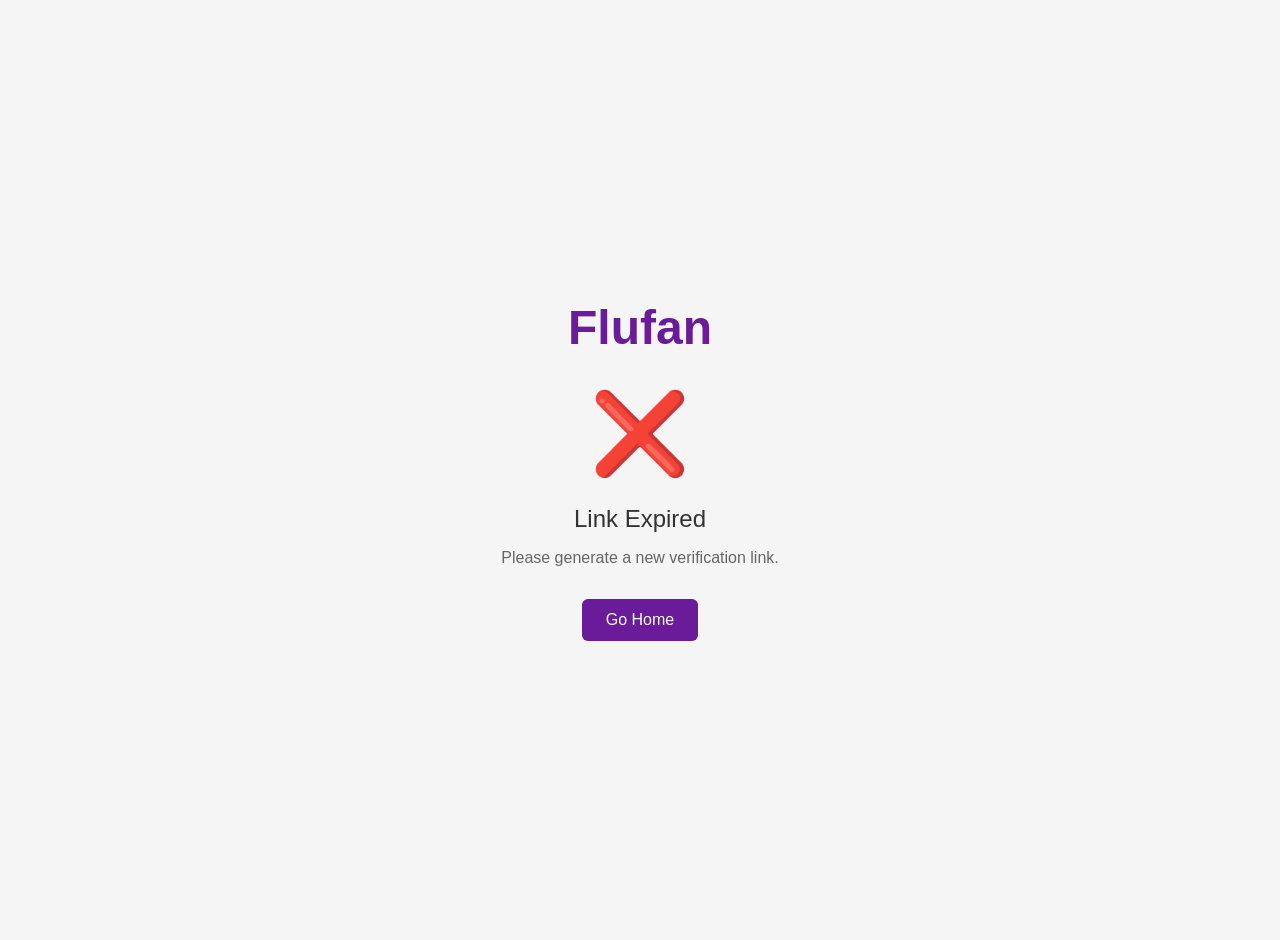
==== src/main/resources/templates/email-verification-expired.html @ 2f41fd38 "Add password resetting system Refactor sending emails and resetting password" ====
<!DOCTYPE html>
<html lang="en">
<head>
    <meta charset="UTF-8">
    <title>Verification Link Expired</title>
    <meta name="viewport" content="width=device-width, initial-scale=1.0">
    <style>
        body {
            font-family: Arial, sans-serif;
            background: #f5f5f5;
            display: flex;
            flex-direction: column;
            align-items: center;
            justify-content: center;
            min-height: 100vh;
            margin: 0;
            text-align: center;
            padding: 20px;
        }
        .logo {
            color: #6a1b9a;
            font-size: clamp(36px, 8vw, 48px);
            font-weight: bold;
            margin-bottom: 2rem;
        }
        .icon {
            font-size: clamp(60px, 15vw, 80px);
            color: red;
            margin-bottom: 1.5rem;
        }
        .message {
            font-size: clamp(20px, 6vw, 24px);
            color: #333;
            margin-bottom: 1rem;
        }
        .submessage {
            font-size: clamp(14px, 4vw, 16px);
            color: #666;
        }
        .home-btn {
            margin-top: 2rem;
            padding: 12px 24px;
            background: #6a1b9a;
            color: #fff;
            text-decoration: none;
            border-radius: 6px;
            font-size: 16px;
        }
        .home-btn:hover {
            background: #4a148c;
        }
    </style>
</head>
<body>
    <div class="logo">Flufan</div>
    <div class="icon">❌</div>
    <div class="message">Link Expired</div>
    <div class="submessage">Please generate a new verification link.</div>
    <a href="/" class="home-btn">Go Home</a>
</body>
</html>
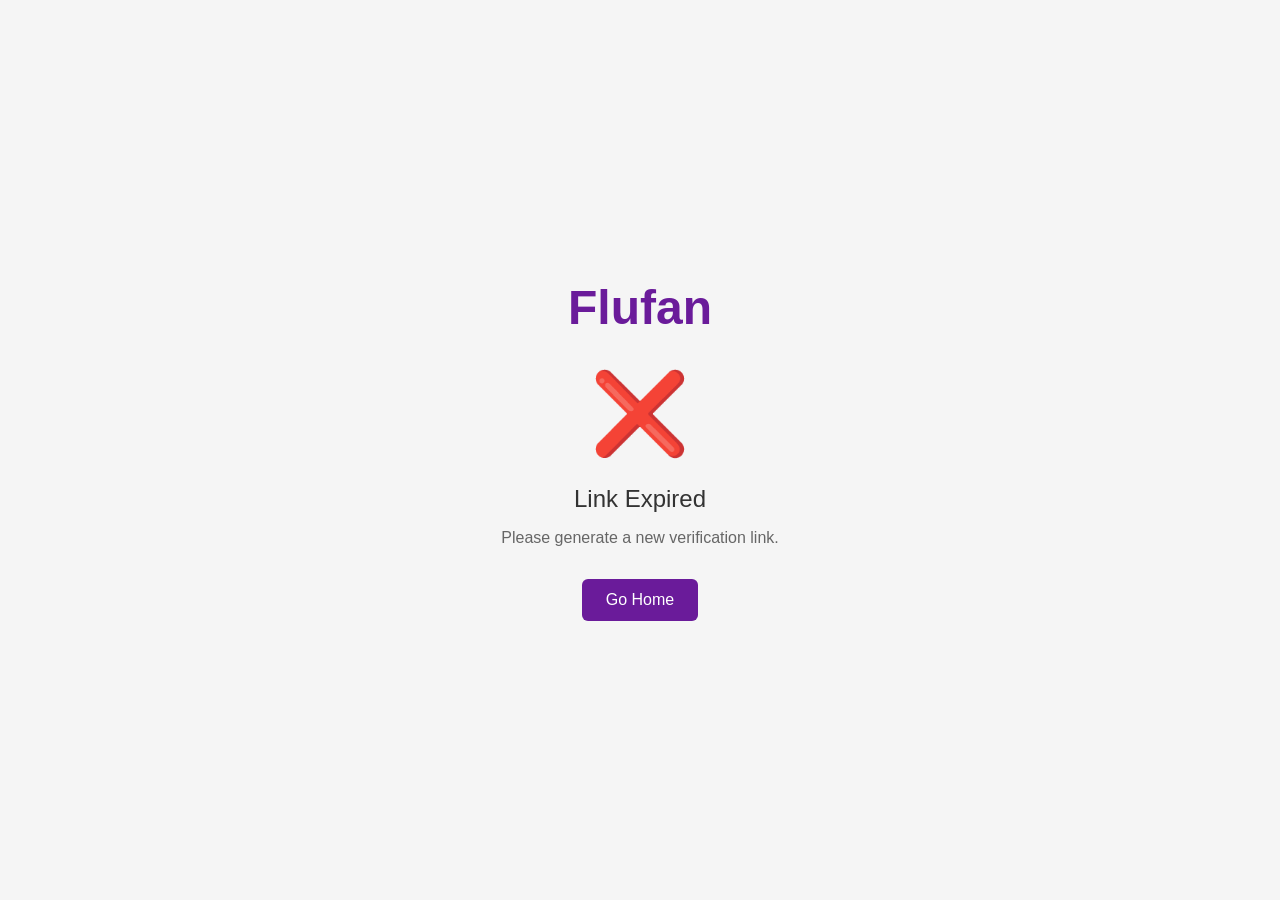
==== commit 48b730ef: "fix: make elements fit-in on pages" ====
--- a/src/main/resources/templates/email-verification-expired.html
+++ b/src/main/resources/templates/email-verification-expired.html
@@ -5,6 +5,12 @@
     <title>Verification Link Expired</title>
     <meta name="viewport" content="width=device-width, initial-scale=1.0">
     <style>
+        * {
+            padding: 0;
+            margin: 0;
+            box-sizing: border-box;
+        }
+
         body {
             font-family: Arial, sans-serif;
             background: #f5f5f5;
